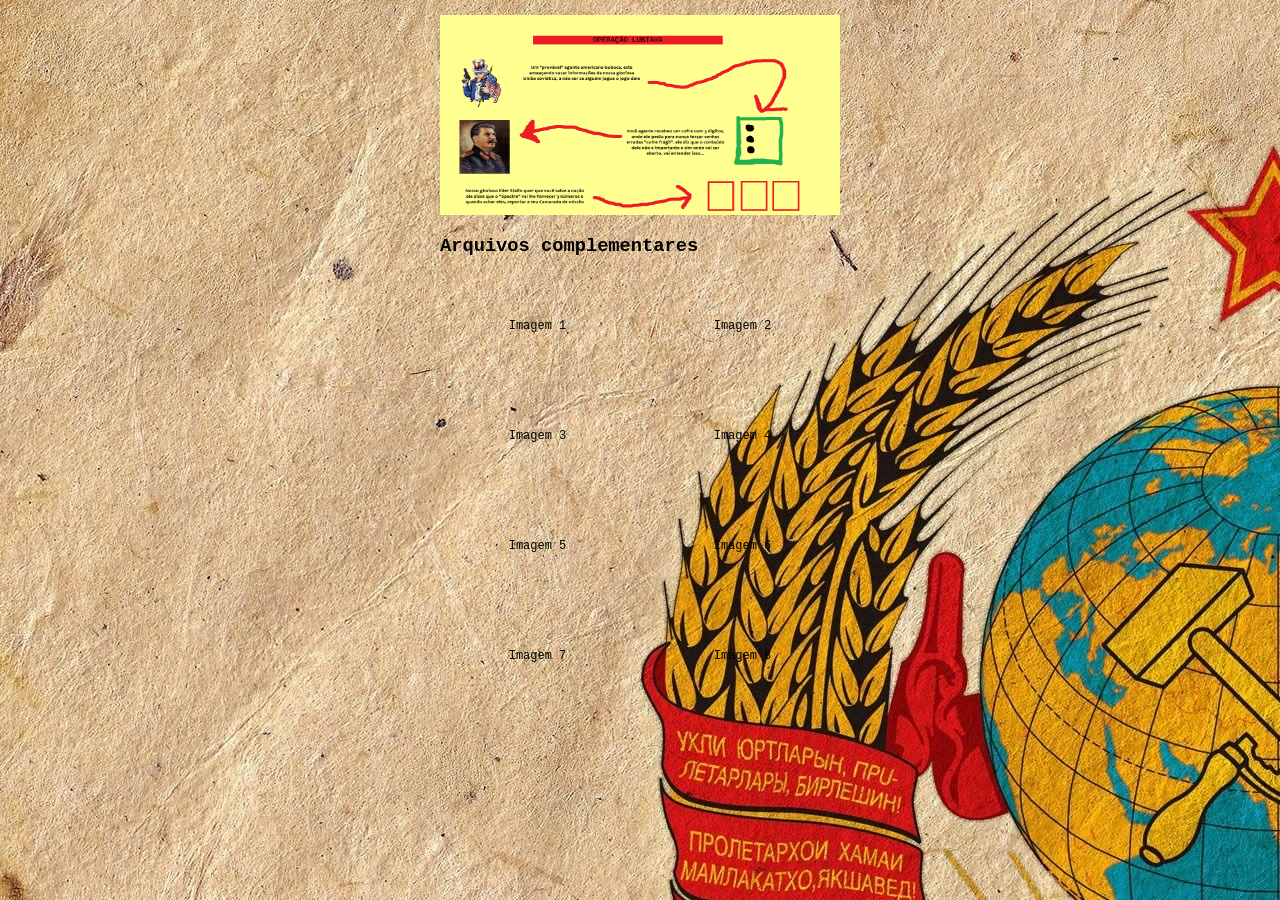
==== missao.html @ 052ff85e "AS" ====
<!DOCTYPE html>
<html lang="pt br">
<head>
    <meta charset="UTF-8">
    <meta name="viewport" content="width=device-width, initial-scale=1.0">
    <title>Quadro Spectre</title>
</head>
<body>
    <style>
    body {
      margin: 0;
      padding: 0;
      background-image: url(./images/333371.jpg);
      font-family: "Courier New", monospace;
    }

    .container {
      width: 100%;
      max-width: 400px; /* largura típica de celular */
      margin: 0 auto;
      padding: 15px;
    }

    .main-image, .image-slot {
      display: flex;
      justify-content: center;
      align-items: center;
      cursor: pointer;
    }

    .main-image {
      width: 100%;
      height: 200px;
      margin-bottom: 20px;
    }

    .image-grid {
      display: grid;
      grid-template-columns: repeat(2, 1fr);
      gap: 10px;
    }

    .image-slot {
      height: 100px;
      font-size: 12px;
    }

    /* Lightbox (zoom) */
    .lightbox {
      display: none;
      position: fixed;
      z-index: 999;
      left: 0;
      top: 0;
      width: 100%;
      height: 100%;
      background-color: rgba(0,0,0,0.9);
      justify-content: center;
      align-items: center;
    }

    .lightbox img {
      max-width: 90%;
      max-height: 90%;

    }

    .lightbox:active, .lightbox:focus {
      outline: none;
    }
  </style>
</head>
<body>
  <div class="container">
    <!-- Quadro principal -->
    <div class="main-image" onclick="openLightbox('img/principal.jpg')">
      <img src="./images/Briefing.png" alt="Brief" width="100%" height="100%">
    </div>
<h3> Arquivos complementares</h3>
    <!-- Grid com 8 espaços -->
    <div class="image-grid">
      <div class="image-slot" onclick="openLightbox('img/1.jpg')">Imagem 1</div>
      <div class="image-slot" onclick="openLightbox('img/2.jpg')">Imagem 2</div>
      <div class="image-slot" onclick="openLightbox('img/3.jpg')">Imagem 3</div>
      <div class="image-slot" onclick="openLightbox('img/4.jpg')">Imagem 4</div>
      <div class="image-slot" onclick="openLightbox('img/5.jpg')">Imagem 5</div>
      <div class="image-slot" onclick="openLightbox('img/6.jpg')">Imagem 6</div>
      <div class="image-slot" onclick="openLightbox('img/7.jpg')">Imagem 7</div>
      <div class="image-slot" onclick="openLightbox('img/8.jpg')">Imagem 8</div>
    </div>
  </div>

  <!-- Lightbox -->
  <div class="lightbox" id="lightbox" onclick="closeLightbox()">
    <img id="lightbox-img" src="" alt="Zoom">
  </div>

  <script>
    function openLightbox(src) {
      document.getElementById("lightbox-img").src = src;
      document.getElementById("lightbox").style.display = "flex";
    }

    function closeLightbox() {
      document.getElementById("lightbox").style.display = "none";
    }
  </script>
</body>
</html>

</body>
</html>
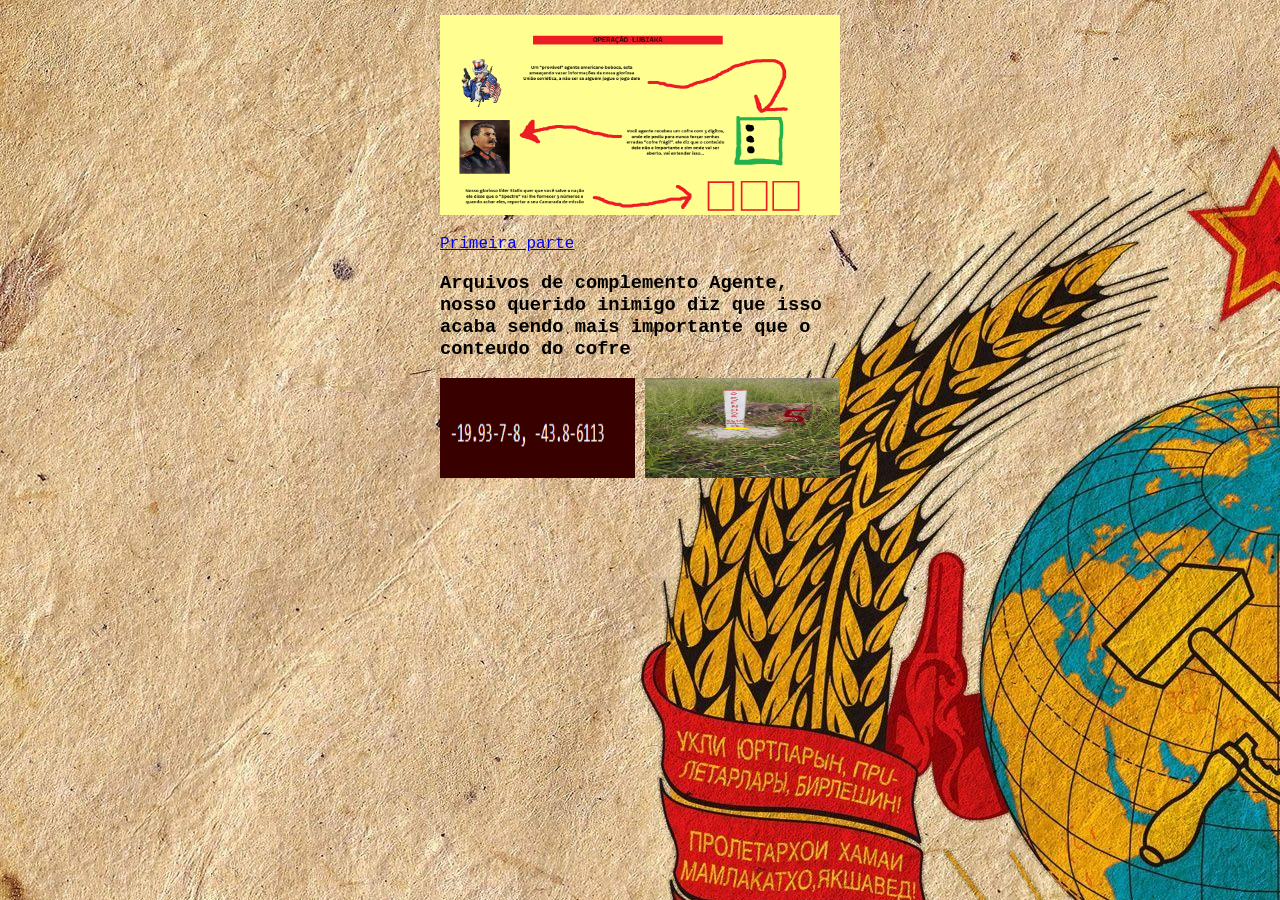
==== commit d97389f3: "JUA" ====
--- a/missao.html
+++ b/missao.html
@@ -6,91 +6,79 @@
     <title>Quadro Spectre</title>
 </head>
 <body>
-    <style>
-    body {
-      margin: 0;
-      padding: 0;
-      background-image: url(./images/333371.jpg);
-      font-family: "Courier New", monospace;
-    }
-
-    .container {
-      width: 100%;
-      max-width: 400px; /* largura típica de celular */
-      margin: 0 auto;
-      padding: 15px;
-    }
-
-    .main-image, .image-slot {
-      display: flex;
-      justify-content: center;
-      align-items: center;
-      cursor: pointer;
-    }
-
-    .main-image {
-      width: 100%;
-      height: 200px;
-      margin-bottom: 20px;
-    }
-
-    .image-grid {
-      display: grid;
-      grid-template-columns: repeat(2, 1fr);
-      gap: 10px;
-    }
-
-    .image-slot {
-      height: 100px;
-      font-size: 12px;
-    }
-
-    /* Lightbox (zoom) */
-    .lightbox {
-      display: none;
-      position: fixed;
-      z-index: 999;
-      left: 0;
-      top: 0;
-      width: 100%;
-      height: 100%;
-      background-color: rgba(0,0,0,0.9);
-      justify-content: center;
-      align-items: center;
-    }
-
-    .lightbox img {
-      max-width: 90%;
-      max-height: 90%;
-
-    }
-
-    .lightbox:active, .lightbox:focus {
-      outline: none;
-    }
+<style>
+body {
+  margin: 0;
+  padding: 0;
+  background-image: url(./images/333371.jpg);
+  font-family: "Courier New", monospace;
+}
+.container {
+  width: 100%;
+  max-width: 400px;
+  margin: 0 auto;
+  padding: 15px;
+}
+.main-image, .image-slot {
+  display: flex;
+  justify-content: center;
+  align-items: center;
+  cursor: pointer;
+}
+.main-image {
+  width: 100%;
+  height: 200px;
+  margin-bottom: 20px;
+}
+.image-grid {
+  display: grid;
+  grid-template-columns: repeat(2, 1fr);
+  gap: 10px;
+}
+.image-slot {
+  height: 100px;
+  font-size: 12px;
+}
+.lightbox {
+  display: none;
+  position: fixed;
+  z-index: 999;
+  left: 0;
+  top: 0;
+  width: 100%;
+  height: 100%;
+  background-color: rgba(0,0,0,0.9);
+  justify-content: center;
+  align-items: center;
+}
+.lightbox img {
+    max-width: 90%;
+    max-height: 90%;
+}
+.lightbox:active, .lightbox:focus {
+  outline: none;
+}
   </style>
 </head>
 <body>
   <div class="container">
-    <!-- Quadro principal -->
     <div class="main-image" onclick="openLightbox('img/principal.jpg')">
       <img src="./images/Briefing.png" alt="Brief" width="100%" height="100%">
     </div>
-<h3> Arquivos complementares</h3>
-    <!-- Grid com 8 espaços -->
+    <a href="https://www.youtube.com/watch?v=jTOxaY5FWDs">Primeira parte</a>
+<h3> Arquivos de complemento Agente, nosso querido inimigo diz que isso acaba sendo mais importante que o conteudo do cofre</h3>
+    
     <div class="image-grid">
-      <div class="image-slot" onclick="openLightbox('img/1.jpg')">Imagem 1</div>
-      <div class="image-slot" onclick="openLightbox('img/2.jpg')">Imagem 2</div>
-      <div class="image-slot" onclick="openLightbox('img/3.jpg')">Imagem 3</div>
-      <div class="image-slot" onclick="openLightbox('img/4.jpg')">Imagem 4</div>
-      <div class="image-slot" onclick="openLightbox('img/5.jpg')">Imagem 5</div>
-      <div class="image-slot" onclick="openLightbox('img/6.jpg')">Imagem 6</div>
-      <div class="image-slot" onclick="openLightbox('img/7.jpg')">Imagem 7</div>
-      <div class="image-slot" onclick="openLightbox('img/8.jpg')">Imagem 8</div>
+      <div class="image-slot" onclick="openLightbox('img/1.jpg')">
+        <img src="./images/Remap.png" width="100%" height="100%">
+      </div>
+      <div class="image-slot" onclick="openLightbox('img/2.jpg')">
+        <img src="./images/Final down.jpeg" width="100%" height="100%">
+      </div>
     </div>
   </div>
 
-  <!-- Lightbox -->
+
   <div class="lightbox" id="lightbox" onclick="closeLightbox()">
     <img id="lightbox-img" src="" alt="Zoom">
   </div>
